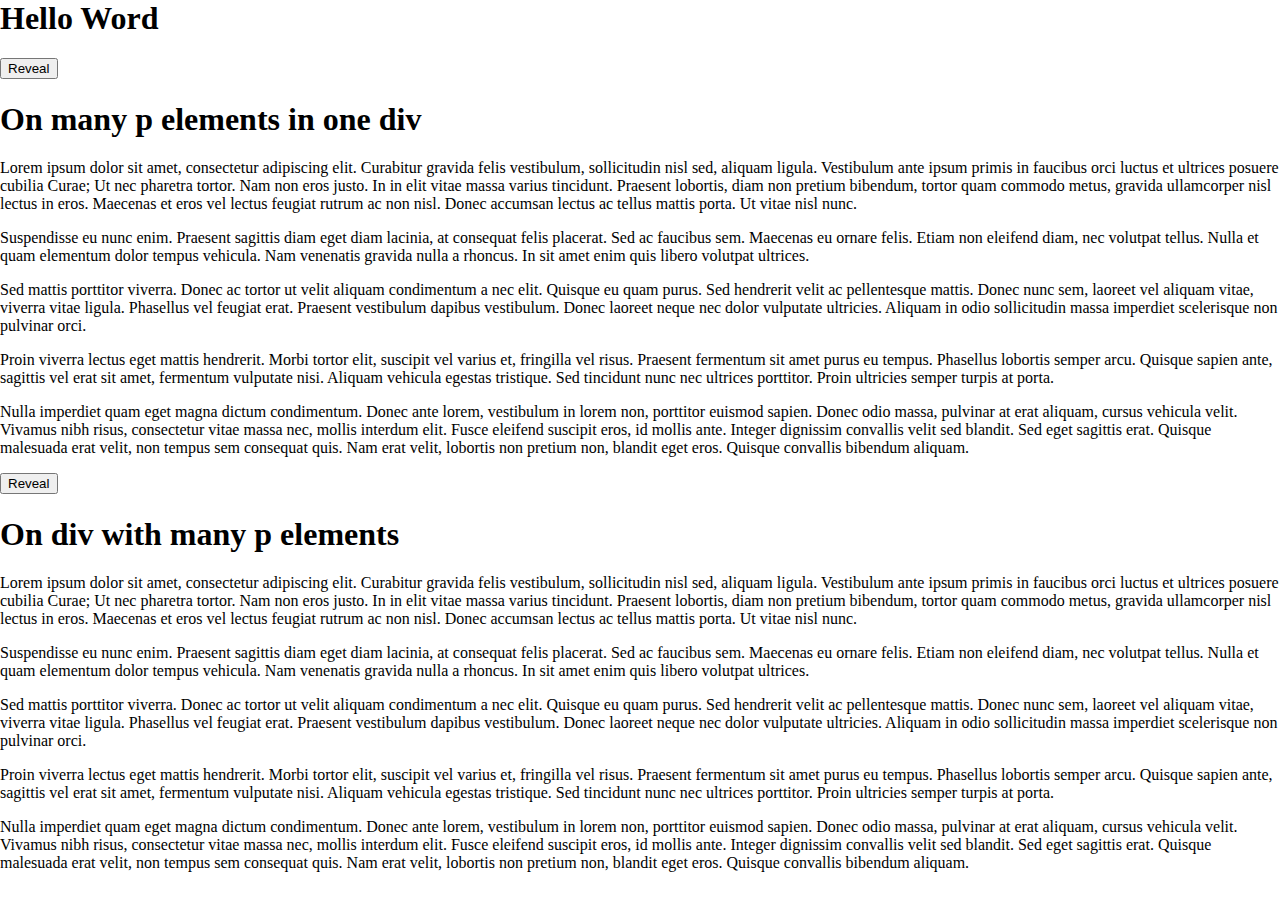
==== othersample.html @ 38d3e64b "Main commit" ====
<! DOCTYPE>
<html>
	<head>
		<title>Reveal Elements</title>
		<script src="//ajax.googleapis.com/ajax/libs/jquery/1.11.0/jquery.min.js"></script>
		<script src="lib/revealElements/revealElements.js"></script>
		<link type="text/css" rel="stylesheet" href="lib/revealElements/revealElements.css" />
		<script>
			$(document).ready(function() {
				$('button[data-action=reveal]').click(function() {
					$.revealElements({wrapperEl: '.wrapper'});					
				});

				$('button[data-action=reveal2]').click(function() {
					$.revealElements({wrapperEl: '.wrapper2'});					
				});
			});
		</script>
		<style>
			body {
				width: 100%;
				height: 100%;
				margin: 0;
				padding: 0;
			}
		</style>
	</head>
	<body>
		<div class="">
			<h1>Hello Word</h1>
			<button data-action="reveal">Reveal</button>
			<h1>On many p elements in one div </h1>
			<div class="wrapper">
				<p class="reveal">Lorem ipsum dolor sit amet, consectetur adipiscing elit. Curabitur gravida felis vestibulum, sollicitudin nisl sed, aliquam ligula. Vestibulum ante ipsum primis in faucibus orci luctus et ultrices posuere cubilia Curae; Ut nec pharetra tortor. Nam non eros justo. In in elit vitae massa varius tincidunt. Praesent lobortis, diam non pretium bibendum, tortor quam commodo metus, gravida ullamcorper nisl lectus in eros. Maecenas et eros vel lectus feugiat rutrum ac non nisl. Donec accumsan lectus ac tellus mattis porta. Ut vitae nisl nunc.</p>
				<p>Suspendisse eu nunc enim. Praesent sagittis diam eget diam lacinia, at consequat felis placerat. Sed ac faucibus sem. Maecenas eu ornare felis. Etiam non eleifend diam, nec volutpat tellus. Nulla et quam elementum dolor tempus vehicula. Nam venenatis gravida nulla a rhoncus. In sit amet enim quis libero volutpat ultrices.</p>
				<p>Sed mattis porttitor viverra. Donec ac tortor ut velit aliquam condimentum a nec elit. Quisque eu quam purus. Sed hendrerit velit ac pellentesque mattis. Donec nunc sem, laoreet vel aliquam vitae, viverra vitae ligula. Phasellus vel feugiat erat. Praesent vestibulum dapibus vestibulum. Donec laoreet neque nec dolor vulputate ultricies. Aliquam in odio sollicitudin massa imperdiet scelerisque non pulvinar orci.</p>
				<p class="reveal">Proin viverra lectus eget mattis hendrerit. Morbi tortor elit, suscipit vel varius et, fringilla vel risus. Praesent fermentum sit amet purus eu tempus. Phasellus lobortis semper arcu. Quisque sapien ante, sagittis vel erat sit amet, fermentum vulputate nisi. Aliquam vehicula egestas tristique. Sed tincidunt nunc nec ultrices porttitor. Proin ultricies semper turpis at porta.</p>
				<p>Nulla imperdiet quam eget magna dictum condimentum. Donec ante lorem, vestibulum in lorem non, porttitor euismod sapien. Donec odio massa, pulvinar at erat aliquam, cursus vehicula velit. Vivamus nibh risus, consectetur vitae massa nec, mollis interdum elit. Fusce eleifend suscipit eros, id mollis ante. Integer dignissim convallis velit sed blandit. Sed eget sagittis erat. Quisque malesuada erat velit, non tempus sem consequat quis. Nam erat velit, lobortis non pretium non, blandit eget eros. Quisque convallis bibendum aliquam.</p>
			</div>
		</div>
		<div class="">
			<button data-action="reveal2">Reveal</button>
			<h1>On div with many p elements</h1>
			<div class="wrapper2">
				<p class="reveal">Lorem ipsum dolor sit amet, consectetur adipiscing elit. Curabitur gravida felis vestibulum, sollicitudin nisl sed, aliquam ligula. Vestibulum ante ipsum primis in faucibus orci luctus et ultrices posuere cubilia Curae; Ut nec pharetra tortor. Nam non eros justo. In in elit vitae massa varius tincidunt. Praesent lobortis, diam non pretium bibendum, tortor quam commodo metus, gravida ullamcorper nisl lectus in eros. Maecenas et eros vel lectus feugiat rutrum ac non nisl. Donec accumsan lectus ac tellus mattis porta. Ut vitae nisl nunc.</p>
				<p>Suspendisse eu nunc enim. Praesent sagittis diam eget diam lacinia, at consequat felis placerat. Sed ac faucibus sem. Maecenas eu ornare felis. Etiam non eleifend diam, nec volutpat tellus. Nulla et quam elementum dolor tempus vehicula. Nam venenatis gravida nulla a rhoncus. In sit amet enim quis libero volutpat ultrices.</p>
				<p>Sed mattis porttitor viverra. Donec ac tortor ut velit aliquam condimentum a nec elit. Quisque eu quam purus. Sed hendrerit velit ac pellentesque mattis. Donec nunc sem, laoreet vel aliquam vitae, viverra vitae ligula. Phasellus vel feugiat erat. Praesent vestibulum dapibus vestibulum. Donec laoreet neque nec dolor vulputate ultricies. Aliquam in odio sollicitudin massa imperdiet scelerisque non pulvinar orci.</p>
				<p class="reveal">Proin viverra lectus eget mattis hendrerit. Morbi tortor elit, suscipit vel varius et, fringilla vel risus. Praesent fermentum sit amet purus eu tempus. Phasellus lobortis semper arcu. Quisque sapien ante, sagittis vel erat sit amet, fermentum vulputate nisi. Aliquam vehicula egestas tristique. Sed tincidunt nunc nec ultrices porttitor. Proin ultricies semper turpis at porta.</p>
				<p>Nulla imperdiet quam eget magna dictum condimentum. Donec ante lorem, vestibulum in lorem non, porttitor euismod sapien. Donec odio massa, pulvinar at erat aliquam, cursus vehicula velit. Vivamus nibh risus, consectetur vitae massa nec, mollis interdum elit. Fusce eleifend suscipit eros, id mollis ante. Integer dignissim convallis velit sed blandit. Sed eget sagittis erat. Quisque malesuada erat velit, non tempus sem consequat quis. Nam erat velit, lobortis non pretium non, blandit eget eros. Quisque convallis bibendum aliquam.</p>
			</div>
		</div>
	</body>
</html>
---- lib/revealElements/revealElements.css ----
/* 
 * Reveal
 */
.revealOverlay {
	position: absolute;
	opacity: 0.8;
	background-color: black;
	z-index: 8;
}
.revealOn {
	position: absolute;
	z-index: 9;
	background-color: rgba(255, 255, 255, 0.9);
	border: 1px solid rgba(0, 0, 0, 0.5);
	border-radius: 4px;
	box-shadow: 0 2px 15px rgba(0, 0, 0, 0.4);
}
.revealElement {
	position: relative;
	z-index: 10 !important;
}
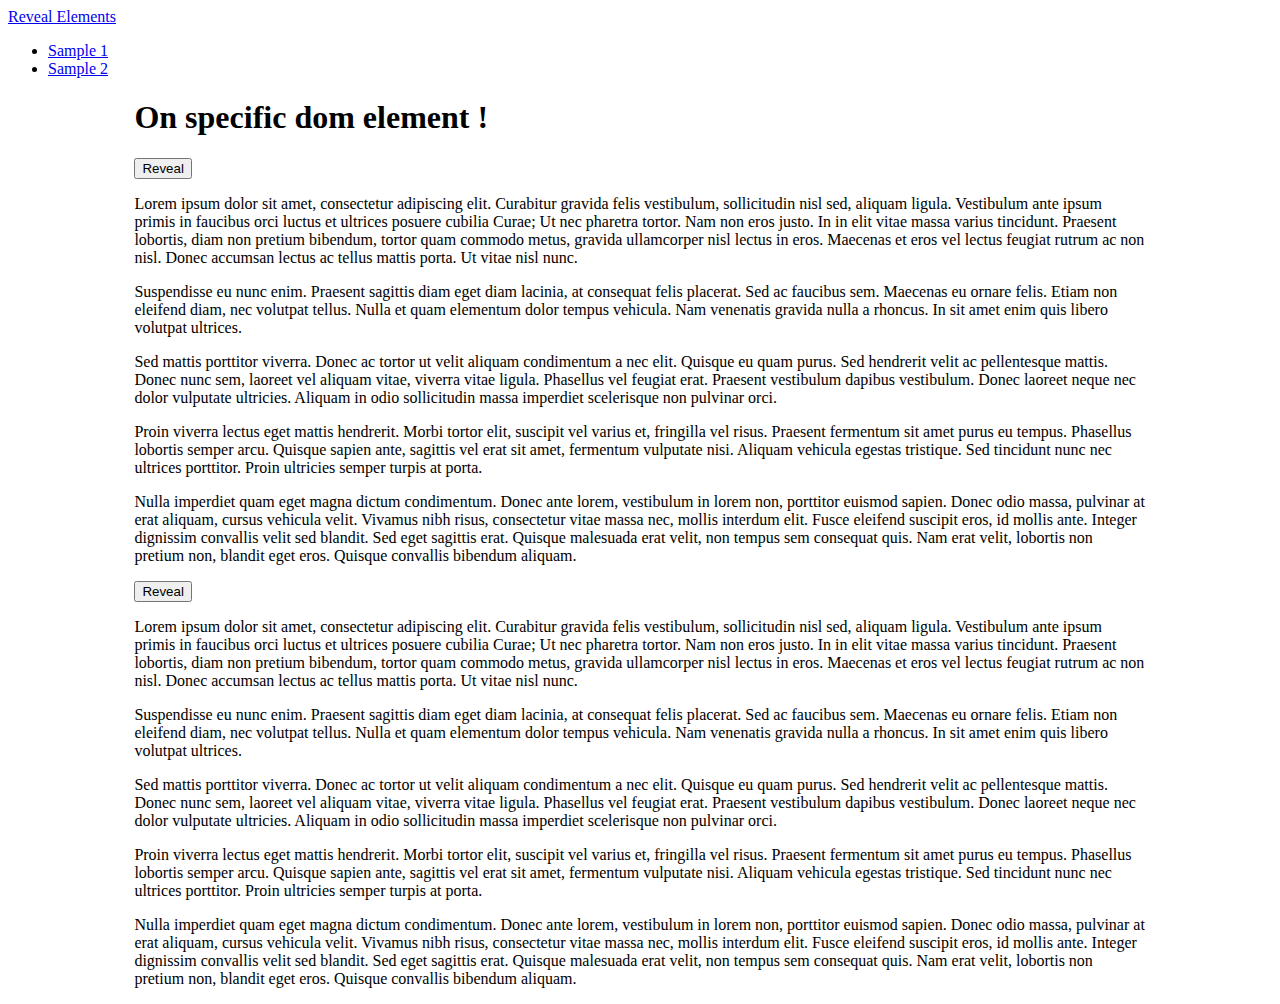
==== commit 4115ffae: "global review" ====
--- a/othersample.html
+++ b/othersample.html
@@ -2,9 +2,11 @@
 <html>
 	<head>
 		<title>Reveal Elements</title>
+
 		<script src="//ajax.googleapis.com/ajax/libs/jquery/1.11.0/jquery.min.js"></script>
-		<script src="lib/revealElements/revealElements.js"></script>
-		<link type="text/css" rel="stylesheet" href="lib/revealElements/revealElements.css" />
+		<link rel="stylesheet" href="http://yui.yahooapis.com/pure/0.4.1/pure-min.css">
+
+		<script src="lib/revealElements.js"></script>
 		<script>
 			$(document).ready(function() {
 				$('button[data-action=reveal]').click(function() {
@@ -16,37 +18,41 @@
 				});
 			});
 		</script>
-		<style>
-			body {
-				width: 100%;
-				height: 100%;
-				margin: 0;
-				padding: 0;
-			}
-		</style>
 	</head>
 	<body>
-		<div class="">
-			<h1>Hello Word</h1>
-			<button data-action="reveal">Reveal</button>
-			<h1>On many p elements in one div </h1>
-			<div class="wrapper">
-				<p class="reveal">Lorem ipsum dolor sit amet, consectetur adipiscing elit. Curabitur gravida felis vestibulum, sollicitudin nisl sed, aliquam ligula. Vestibulum ante ipsum primis in faucibus orci luctus et ultrices posuere cubilia Curae; Ut nec pharetra tortor. Nam non eros justo. In in elit vitae massa varius tincidunt. Praesent lobortis, diam non pretium bibendum, tortor quam commodo metus, gravida ullamcorper nisl lectus in eros. Maecenas et eros vel lectus feugiat rutrum ac non nisl. Donec accumsan lectus ac tellus mattis porta. Ut vitae nisl nunc.</p>
-				<p>Suspendisse eu nunc enim. Praesent sagittis diam eget diam lacinia, at consequat felis placerat. Sed ac faucibus sem. Maecenas eu ornare felis. Etiam non eleifend diam, nec volutpat tellus. Nulla et quam elementum dolor tempus vehicula. Nam venenatis gravida nulla a rhoncus. In sit amet enim quis libero volutpat ultrices.</p>
-				<p>Sed mattis porttitor viverra. Donec ac tortor ut velit aliquam condimentum a nec elit. Quisque eu quam purus. Sed hendrerit velit ac pellentesque mattis. Donec nunc sem, laoreet vel aliquam vitae, viverra vitae ligula. Phasellus vel feugiat erat. Praesent vestibulum dapibus vestibulum. Donec laoreet neque nec dolor vulputate ultricies. Aliquam in odio sollicitudin massa imperdiet scelerisque non pulvinar orci.</p>
-				<p class="reveal">Proin viverra lectus eget mattis hendrerit. Morbi tortor elit, suscipit vel varius et, fringilla vel risus. Praesent fermentum sit amet purus eu tempus. Phasellus lobortis semper arcu. Quisque sapien ante, sagittis vel erat sit amet, fermentum vulputate nisi. Aliquam vehicula egestas tristique. Sed tincidunt nunc nec ultrices porttitor. Proin ultricies semper turpis at porta.</p>
-				<p>Nulla imperdiet quam eget magna dictum condimentum. Donec ante lorem, vestibulum in lorem non, porttitor euismod sapien. Donec odio massa, pulvinar at erat aliquam, cursus vehicula velit. Vivamus nibh risus, consectetur vitae massa nec, mollis interdum elit. Fusce eleifend suscipit eros, id mollis ante. Integer dignissim convallis velit sed blandit. Sed eget sagittis erat. Quisque malesuada erat velit, non tempus sem consequat quis. Nam erat velit, lobortis non pretium non, blandit eget eros. Quisque convallis bibendum aliquam.</p>
+		<div class="pure-menu pure-menu-open pure-menu-horizontal">
+		    <a href="#" class="pure-menu-heading">Reveal Elements</a>
+		    <ul>
+		        <li><a href="index.html">Sample 1</a></li>
+		        <li class="pure-menu-selected"><a href="#">Sample 2</a></li>
+		    </ul>
+		</div>
+
+		<div style="margin: auto 10%;">
+			<div class="pure-g">
+				<div class="pure-u-2-5">
+					<h1>On specific dom element !</h1>
+					<button class="pure-button" data-action="reveal">Reveal</button>
+				</div>
+				<div class="wrapper pure-u-3-5">
+					<p class="reveal">Lorem ipsum dolor sit amet, consectetur adipiscing elit. Curabitur gravida felis vestibulum, sollicitudin nisl sed, aliquam ligula. Vestibulum ante ipsum primis in faucibus orci luctus et ultrices posuere cubilia Curae; Ut nec pharetra tortor. Nam non eros justo. In in elit vitae massa varius tincidunt. Praesent lobortis, diam non pretium bibendum, tortor quam commodo metus, gravida ullamcorper nisl lectus in eros. Maecenas et eros vel lectus feugiat rutrum ac non nisl. Donec accumsan lectus ac tellus mattis porta. Ut vitae nisl nunc.</p>
+					<p>Suspendisse eu nunc enim. Praesent sagittis diam eget diam lacinia, at consequat felis placerat. Sed ac faucibus sem. Maecenas eu ornare felis. Etiam non eleifend diam, nec volutpat tellus. Nulla et quam elementum dolor tempus vehicula. Nam venenatis gravida nulla a rhoncus. In sit amet enim quis libero volutpat ultrices.</p>
+					<p>Sed mattis porttitor viverra. Donec ac tortor ut velit aliquam condimentum a nec elit. Quisque eu quam purus. Sed hendrerit velit ac pellentesque mattis. Donec nunc sem, laoreet vel aliquam vitae, viverra vitae ligula. Phasellus vel feugiat erat. Praesent vestibulum dapibus vestibulum. Donec laoreet neque nec dolor vulputate ultricies. Aliquam in odio sollicitudin massa imperdiet scelerisque non pulvinar orci.</p>
+					<p class="reveal">Proin viverra lectus eget mattis hendrerit. Morbi tortor elit, suscipit vel varius et, fringilla vel risus. Praesent fermentum sit amet purus eu tempus. Phasellus lobortis semper arcu. Quisque sapien ante, sagittis vel erat sit amet, fermentum vulputate nisi. Aliquam vehicula egestas tristique. Sed tincidunt nunc nec ultrices porttitor. Proin ultricies semper turpis at porta.</p>
+					<p>Nulla imperdiet quam eget magna dictum condimentum. Donec ante lorem, vestibulum in lorem non, porttitor euismod sapien. Donec odio massa, pulvinar at erat aliquam, cursus vehicula velit. Vivamus nibh risus, consectetur vitae massa nec, mollis interdum elit. Fusce eleifend suscipit eros, id mollis ante. Integer dignissim convallis velit sed blandit. Sed eget sagittis erat. Quisque malesuada erat velit, non tempus sem consequat quis. Nam erat velit, lobortis non pretium non, blandit eget eros. Quisque convallis bibendum aliquam.</p>
+				</div>
 			</div>
-		</div>
-		<div class="">
-			<button data-action="reveal2">Reveal</button>
-			<h1>On div with many p elements</h1>
-			<div class="wrapper2">
-				<p class="reveal">Lorem ipsum dolor sit amet, consectetur adipiscing elit. Curabitur gravida felis vestibulum, sollicitudin nisl sed, aliquam ligula. Vestibulum ante ipsum primis in faucibus orci luctus et ultrices posuere cubilia Curae; Ut nec pharetra tortor. Nam non eros justo. In in elit vitae massa varius tincidunt. Praesent lobortis, diam non pretium bibendum, tortor quam commodo metus, gravida ullamcorper nisl lectus in eros. Maecenas et eros vel lectus feugiat rutrum ac non nisl. Donec accumsan lectus ac tellus mattis porta. Ut vitae nisl nunc.</p>
-				<p>Suspendisse eu nunc enim. Praesent sagittis diam eget diam lacinia, at consequat felis placerat. Sed ac faucibus sem. Maecenas eu ornare felis. Etiam non eleifend diam, nec volutpat tellus. Nulla et quam elementum dolor tempus vehicula. Nam venenatis gravida nulla a rhoncus. In sit amet enim quis libero volutpat ultrices.</p>
-				<p>Sed mattis porttitor viverra. Donec ac tortor ut velit aliquam condimentum a nec elit. Quisque eu quam purus. Sed hendrerit velit ac pellentesque mattis. Donec nunc sem, laoreet vel aliquam vitae, viverra vitae ligula. Phasellus vel feugiat erat. Praesent vestibulum dapibus vestibulum. Donec laoreet neque nec dolor vulputate ultricies. Aliquam in odio sollicitudin massa imperdiet scelerisque non pulvinar orci.</p>
-				<p class="reveal">Proin viverra lectus eget mattis hendrerit. Morbi tortor elit, suscipit vel varius et, fringilla vel risus. Praesent fermentum sit amet purus eu tempus. Phasellus lobortis semper arcu. Quisque sapien ante, sagittis vel erat sit amet, fermentum vulputate nisi. Aliquam vehicula egestas tristique. Sed tincidunt nunc nec ultrices porttitor. Proin ultricies semper turpis at porta.</p>
-				<p>Nulla imperdiet quam eget magna dictum condimentum. Donec ante lorem, vestibulum in lorem non, porttitor euismod sapien. Donec odio massa, pulvinar at erat aliquam, cursus vehicula velit. Vivamus nibh risus, consectetur vitae massa nec, mollis interdum elit. Fusce eleifend suscipit eros, id mollis ante. Integer dignissim convallis velit sed blandit. Sed eget sagittis erat. Quisque malesuada erat velit, non tempus sem consequat quis. Nam erat velit, lobortis non pretium non, blandit eget eros. Quisque convallis bibendum aliquam.</p>
+			<div class="pure-g">
+				<div class="pure-u-2-5">
+					<button class="pure-button" data-action="reveal2">Reveal</button>
+				</div>
+				<div class="wrapper2 pure-u-3-5">
+					<p>Lorem ipsum dolor sit amet, consectetur adipiscing elit. Curabitur gravida felis vestibulum, sollicitudin nisl sed, aliquam ligula. Vestibulum ante ipsum primis in faucibus orci luctus et ultrices posuere cubilia Curae; Ut nec pharetra tortor. Nam non eros justo. In in elit vitae massa varius tincidunt. Praesent lobortis, diam non pretium bibendum, tortor quam commodo metus, gravida ullamcorper nisl lectus in eros. Maecenas et eros vel lectus feugiat rutrum ac non nisl. Donec accumsan lectus ac tellus mattis porta. Ut vitae nisl nunc.</p>
+					<p class="reveal">Suspendisse eu nunc enim. Praesent sagittis diam eget diam lacinia, at consequat felis placerat. Sed ac faucibus sem. Maecenas eu ornare felis. Etiam non eleifend diam, nec volutpat tellus. Nulla et quam elementum dolor tempus vehicula. Nam venenatis gravida nulla a rhoncus. In sit amet enim quis libero volutpat ultrices.</p>
+					<p>Sed mattis porttitor viverra. Donec ac tortor ut velit aliquam condimentum a nec elit. Quisque eu quam purus. Sed hendrerit velit ac pellentesque mattis. Donec nunc sem, laoreet vel aliquam vitae, viverra vitae ligula. Phasellus vel feugiat erat. Praesent vestibulum dapibus vestibulum. Donec laoreet neque nec dolor vulputate ultricies. Aliquam in odio sollicitudin massa imperdiet scelerisque non pulvinar orci.</p>
+					<p class="reveal">Proin viverra lectus eget mattis hendrerit. Morbi tortor elit, suscipit vel varius et, fringilla vel risus. Praesent fermentum sit amet purus eu tempus. Phasellus lobortis semper arcu. Quisque sapien ante, sagittis vel erat sit amet, fermentum vulputate nisi. Aliquam vehicula egestas tristique. Sed tincidunt nunc nec ultrices porttitor. Proin ultricies semper turpis at porta.</p>
+					<p>Nulla imperdiet quam eget magna dictum condimentum. Donec ante lorem, vestibulum in lorem non, porttitor euismod sapien. Donec odio massa, pulvinar at erat aliquam, cursus vehicula velit. Vivamus nibh risus, consectetur vitae massa nec, mollis interdum elit. Fusce eleifend suscipit eros, id mollis ante. Integer dignissim convallis velit sed blandit. Sed eget sagittis erat. Quisque malesuada erat velit, non tempus sem consequat quis. Nam erat velit, lobortis non pretium non, blandit eget eros. Quisque convallis bibendum aliquam.</p>
+				</div>
 			</div>
 		</div>
 	</body>
